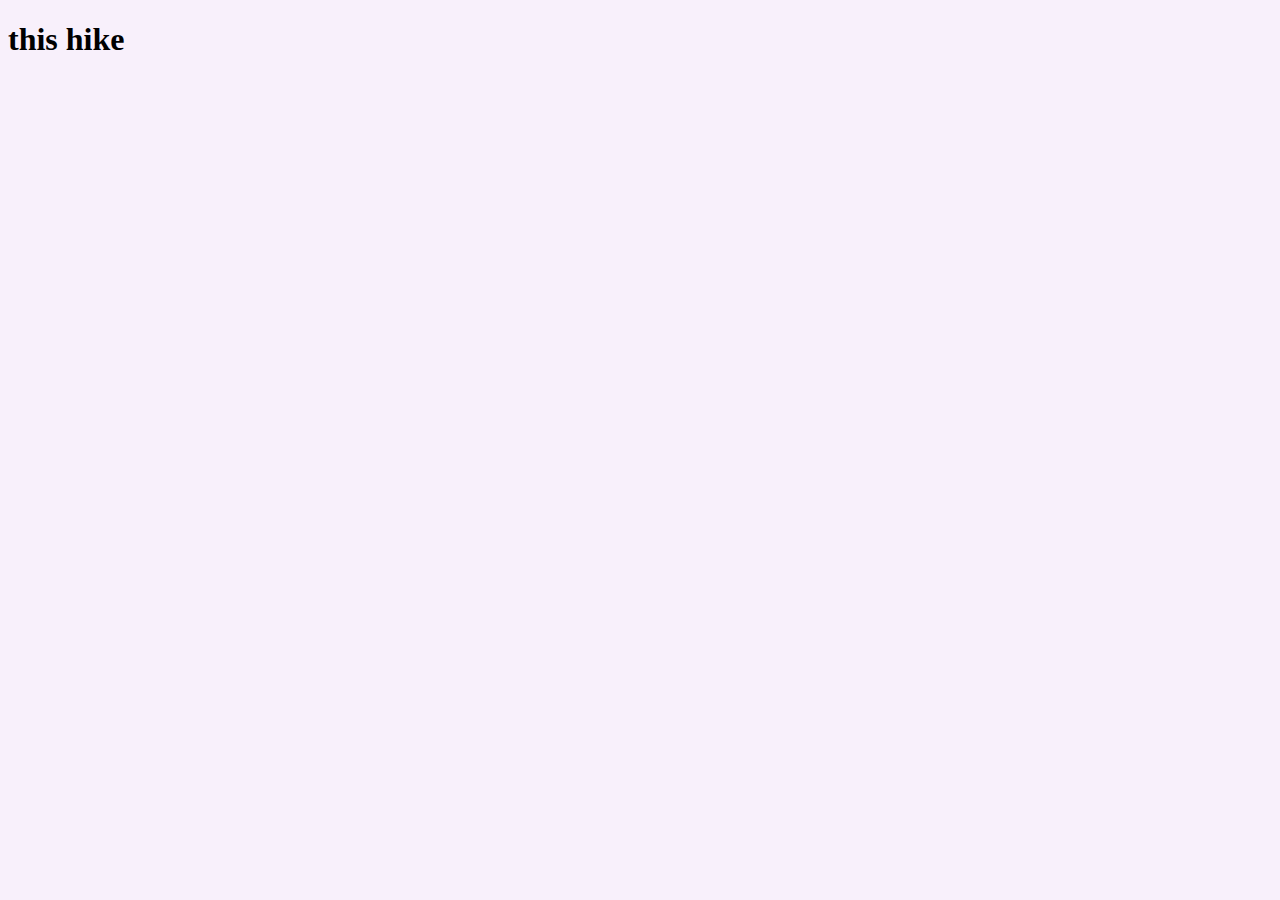
==== eachHike.html @ 8f9d60d3 "Added hikes and quotes stored in Firestore, and added card display of hikes in main.html, as well as" ====
<!DOCTYPE html>
<html lang="en">

<head>
    <title>My BCIT Project</title>
    <meta name="comp1800 template" content="My 1800 App">

    <!------------------------>
    <!-- Required meta tags -->
    <!------------------------>
    <meta charset="utf-8">
    <meta name="viewport" content="width=device-width, initial-scale=1">

    <!------------------------------------------>
    <!-- Bootstrap Library CSS JS CDN go here -->
    <!------------------------------------------>
    <link href="https://cdn.jsdelivr.net/npm/bootstrap@5.3.2/dist/css/bootstrap.min.css" rel="stylesheet"
        integrity="sha384-T3c6CoIi6uLrA9TneNEoa7RxnatzjcDSCmG1MXxSR1GAsXEV/Dwwykc2MPK8M2HN" crossorigin="anonymous">
    <script src="https://cdn.jsdelivr.net/npm/bootstrap@5.3.2/dist/js/bootstrap.bundle.min.js"
        integrity="sha384-C6RzsynM9kWDrMNeT87bh95OGNyZPhcTNXj1NW7RuBCsyN/o0jlpcV8Qyq46cDfL" crossorigin="anonymous">
    </script>

    <!-------------------------------------------------------->
    <!-- Firebase 8 Library related CSS, JS, JQuery go here -->
    <!-------------------------------------------------------->
    <script src="https://ajax.googleapis.com/ajax/libs/jquery/3.5.1/jquery.min.js"></script>
    <script src="https://www.gstatic.com/firebasejs/8.10.0/firebase-app.js"></script>
    <script src="https://www.gstatic.com/firebasejs/8.10.0/firebase-firestore.js"></script>
    <script src="https://www.gstatic.com/firebasejs/8.10.0/firebase-auth.js"></script>
    <script src="https://www.gstatic.com/firebasejs/ui/4.8.1/firebase-ui-auth.js"></script> 
    <link type="text/css" rel="stylesheet" href="https://www.gstatic.com/firebasejs/ui/4.8.1/firebase-ui-auth.css" />
    <script src="https://www.gstatic.com/firebasejs/8.10.0/firebase-storage.js"></script>

    <!-------------------------------------------->
    <!-- Other libraries and styles of your own -->
    <!-------------------------------------------->
    <!-- <link href="https://fonts.googleapis.com/icon?family=Material+Icons" rel="stylesheet"> -->
    <link rel="stylesheet" href="./styles/style.css">

</head>

<body>
    <!------------------------------>
    <!-- Your HTML Layout go here -->
    <!------------------------------>

    <!-- our own navbar goes here -->
    <nav id="navbarPlaceholder"></nav>

    <!-- the body of your page goes here -->
    <!-- stuff -->
    <div class="container">
         <h1><span id="hikeName"> this hike</span></h1>
         <img class="hike-img responsive" src=""/>
         <div id="details-go-here"></div>
    </div>

    <!-- our own footer goes here-->
    <nav id="footerPlaceholder"></nav>

    <!---------------------------------------------->
    <!-- Your own JavaScript functions go here    -->
    <!---------------------------------------------->
    <script src="./scripts/firebaseAPI_TEAM99.js"></script>
    <script src="./scripts/skeleton.js"></script>
    <script src="./scripts/eachHike.js"></script>

</body>

</html>
---- styles/style.css ----
/*-------------------------------------
 * customize material design icon sizes 
 *-------------------------------------
 */

.material-icons.md-18 { font-size: 18px; }
.material-icons.md-24 { font-size: 24px; }
.material-icons.md-36 { font-size: 36px; }
.material-icons.md-48 { font-size: 48px; }

.responsive {
    width: 100%;
    height: auto;
  }

.rounded-circle {
  width: 100px;
  height: 100px;
  margin: 0 auto;
  /* Centers the circle horizontally */
}

.bg-info {
  background-color: #AE88F5 !important; /* Light green for secondary backgrounds */
}

.navbar-light, .navbar-brand {
  background-color: #AE88F5;
  color: #6320ee;            /* Dark green for brand name & nav links for visibility */
}

.btn-info {
  color: #F8F0FB;            /* Lightest shade for text on info button for contrast */
  background-color: #AE88F5; /* Light green for button background */
  border-color: #6320ee;     /* Dark green for button border */
}

.btn-primary, .btn {
  color: #f2fbf2;            /* Lightest shade for text */
  font-size: 150%;
  background-color: #6320ee; /* Dark green for primary button background */
  border-color: #421d86;     /* Reddish-brown for border to use as accent */
  border-width: thick;
}

body {
  background-color: #F8F0FB; /* Lightest shade for body background to follow the 60% rule */
}

.navbar-brand {
  font-family: 'Caveat', cursive; /*change the font name for what you have*/
  font-size: 2.25rem;
}
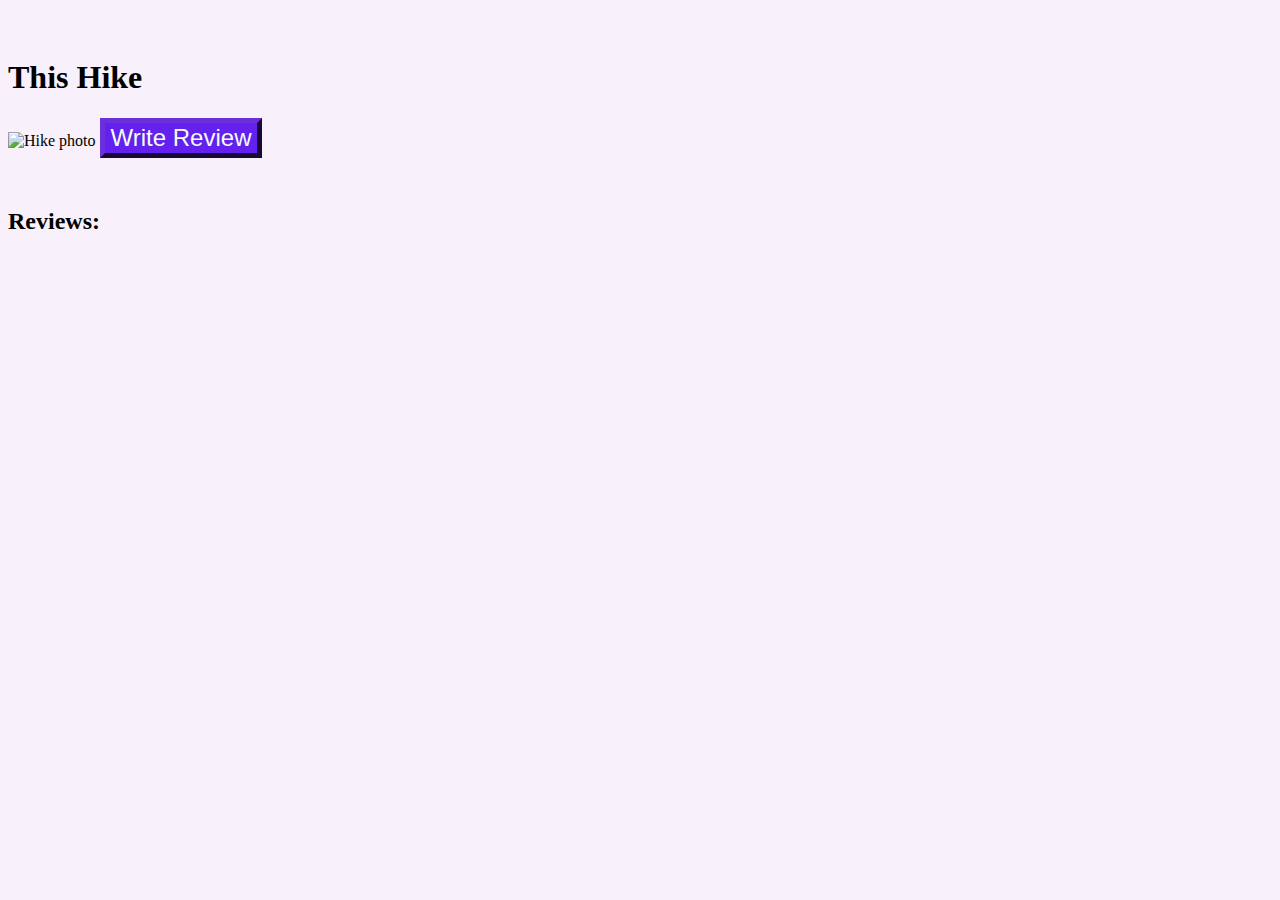
==== commit ef2a3c8d: "Added reviews. Minor style changes." ====
--- a/eachHike.html
+++ b/eachHike.html
@@ -34,7 +34,7 @@
     <!-------------------------------------------->
     <!-- Other libraries and styles of your own -->
     <!-------------------------------------------->
-    <!-- <link href="https://fonts.googleapis.com/icon?family=Material+Icons" rel="stylesheet"> -->
+    <link href="https://fonts.googleapis.com/icon?family=Material+Icons" rel="stylesheet">
     <link rel="stylesheet" href="./styles/style.css">
 
 </head>
@@ -50,10 +50,40 @@
     <!-- the body of your page goes here -->
     <!-- stuff -->
     <div class="container">
-         <h1><span id="hikeName"> this hike</span></h1>
-         <img class="hike-img responsive" src=""/>
-         <div id="details-go-here"></div>
+        <h1><span id="hikeName">This Hike</span></h1>
+        <div class="position-relative">
+            <img class="hike-img responsive" src="" alt="Hike photo">
+            <button class="btn btn-primary position-absolute bottom-0 end-0 m-3" onclick="saveHikeDocumentIDAndRedirect()">Write Review</button>
+        </div>
     </div>
+
+    <div class="container">
+        <h2>Reviews:</h2>
+        <div id="details-go-here"></div>
+        <!-- Here is the container for cards with horizontal scrolling -->
+        <div class="card-container">
+            <div id="reviewCardGroup" class="row row-cols-auto">
+                <!-- Add your card templates here -->
+            </div>
+        </div>
+    </div>
+    
+    <template id="reviewCardTemplate">
+        <div class="card bg-secondary">
+            <img class="card-img-top">
+            <div class="card-body bg-light">
+                <h5 class="title">placeholder</h5>
+                <p class="star-rating"></p>
+                <p class="time">placeholder</p>
+                <p class="level">placeholder</p>
+                <p class="season">placeholder</p>
+                <p class="scrambled">placeholder</p>
+                <p class="flooded">placeholder</p>
+                <br>
+                <p class="description">This card has supporting text below as a natural lead-in to additional content.</p>
+            </div>
+        </div>
+    </template>
 
     <!-- our own footer goes here-->
     <nav id="footerPlaceholder"></nav>
--- a/styles/style.css
+++ b/styles/style.css
@@ -8,6 +8,10 @@
 .material-icons.md-24 { font-size: 24px; }
 .material-icons.md-36 { font-size: 36px; }
 .material-icons.md-48 { font-size: 48px; }
+
+nav, .container {
+  padding-bottom: 30px;
+}
 
 .responsive {
     width: 100%;
@@ -52,3 +56,15 @@
   font-family: 'Caveat', cursive; /*change the font name for what you have*/
   font-size: 2.25rem;
 }
+
+/* Add CSS styles for the card container with vertical scrolling */
+.card-container {
+  max-height: 350px; /* Adjust the maximum height as needed */
+  overflow-y: auto;
+}
+
+/* Style the individual cards as needed */
+.card {
+  width: 45%; /* Adjust the width as per your design, leaving a little space for margins */
+  margin: 2%; /* Add margin between cards */
+}